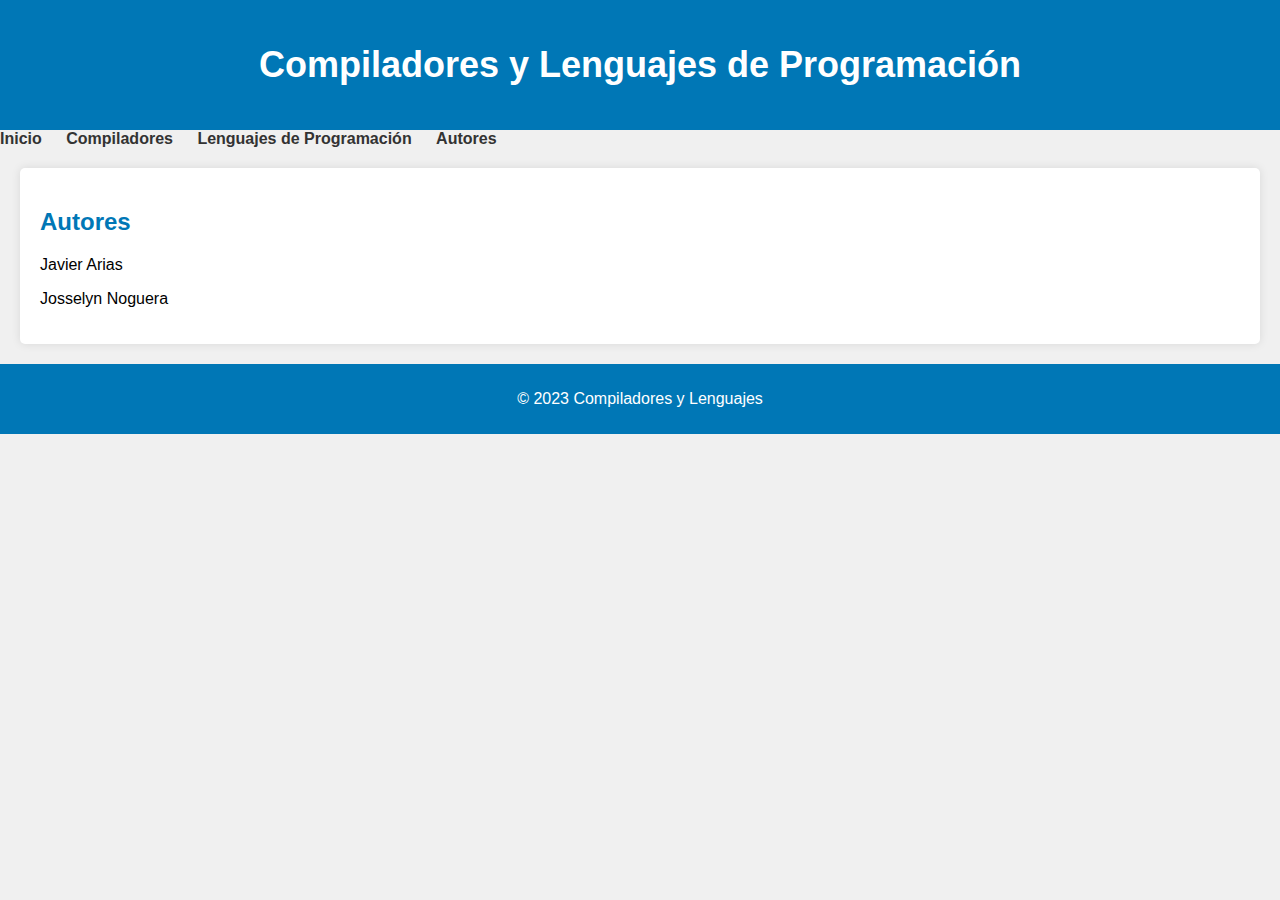
==== index.html @ f8b4f3b2 "Agregado un nuevo archivo y actualizado estilos CSS" ====
<!DOCTYPE html>
<html lang="es">
<head>
    <meta charset="UTF-8">
    <meta name="viewport" content="width=device-width, initial-scale=1.0">
    <title>Compiladores y Lenguajes</title>
    <link rel="stylesheet" href="styles.css">
</head>
<body>
    <header>
        <h1>Compiladores y Lenguajes de Programación</h1>
    </header>
    <nav>
        <ul>
            <li><a href="#inicio">Inicio</a></li>
            <li><a href="#compiladores">Compiladores</a></li>
            <li><a href="#lenguajes">Lenguajes de Programación</a></li>
            <li><a href="#autores">Autores</a></li>
        </ul>
    </nav>
    <main>
        <!-- Contenido de la página -->
        <section id="autores">
            <h2>Autores</h2>
            <p>Javier Arias</p>
            <p>Josselyn Noguera</p>
        </section>
    </main>
    <footer>
        <p>&copy; 2023 Compiladores y Lenguajes</p>
    </footer>
    <script src="script.js"></script>
</body>
</html>
---- styles.css ----
/* Estilos generales */
body {
    font-family: Arial, sans-serif;
    background-color: #f0f0f0;
    margin: 0;
    padding: 0;
}

header {
    background-color: #0077b6;
    color: #ffffff;
    text-align: center;
    padding: 20px;
}

nav ul {
    list-style-type: none;
    margin: 0;
    padding: 0;
}

nav li {
    display: inline;
    margin-right: 20px;
}

nav a {
    text-decoration: none;
    color: #333;
    font-weight: bold;
}

main {
    padding: 20px;
}

footer {
    text-align: center;
    background-color: #0077b6;
    color: #ffffff;
    padding: 10px;
}

/* Estilos para la sección de Autores */
#autores {
    background-color: #ffffff;
    padding: 20px;
    border-radius: 5px;
    box-shadow: 0px 0px 10px rgba(0, 0, 0, 0.1);
}

/* Estilos para los enlaces en el menú de navegación */
nav a:hover {
    color: #0077b6;
}

/* Estilos para títulos y subtítulos */
h1 {
    font-size: 36px;
}

h2 {
    font-size: 24px;
    color: #0077b6;
    margin-top: 20px;
}

/* Agregar más estilos según sea necesario */
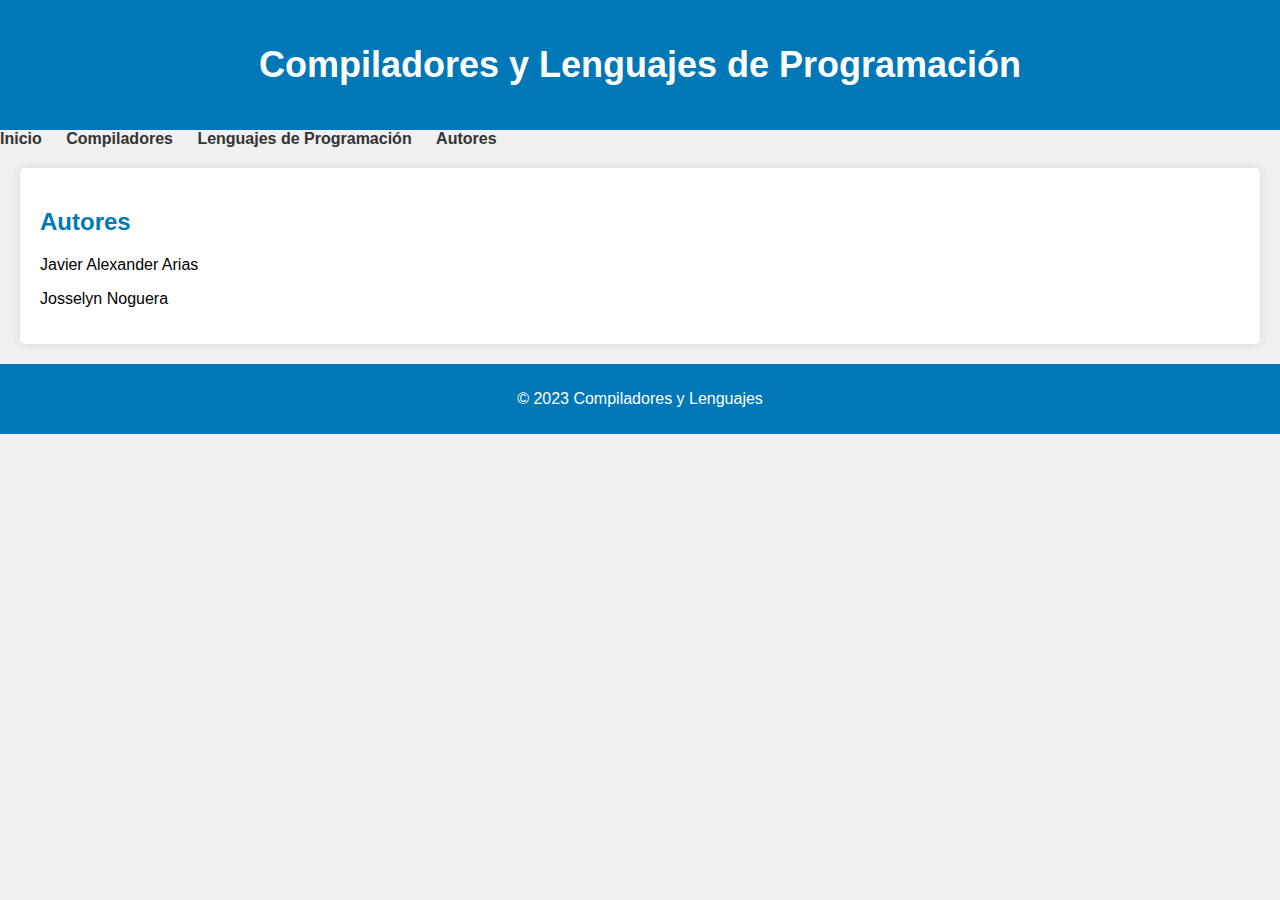
==== commit 187f70c2: "Agregado nombre Alexander" ====
--- a/index.html
+++ b/index.html
@@ -22,7 +22,7 @@
         <!-- Contenido de la página -->
         <section id="autores">
             <h2>Autores</h2>
-            <p>Javier Arias</p>
+            <p>Javier Alexander Arias</p>
             <p>Josselyn Noguera</p>
         </section>
     </main>
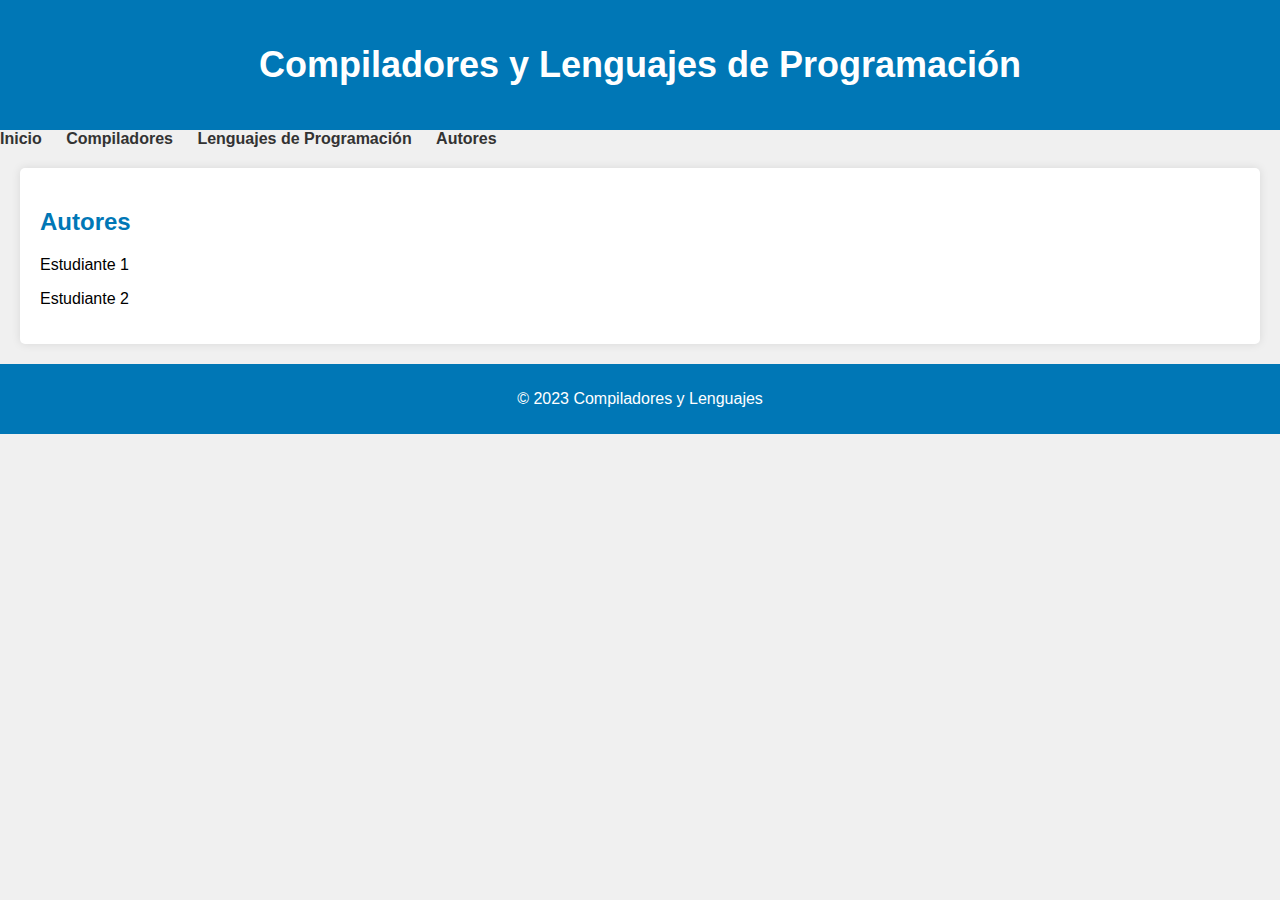
==== commit 90902951: "Agregado nombre Alexander" ====
--- a/index.html
+++ b/index.html
@@ -22,8 +22,8 @@
         <!-- Contenido de la página -->
         <section id="autores">
             <h2>Autores</h2>
-            <p>Javier Alexander Arias</p>
-            <p>Josselyn Noguera</p>
+            <p>Estudiante 1</p>
+            <p>Estudiante 2</p>
         </section>
     </main>
     <footer>
